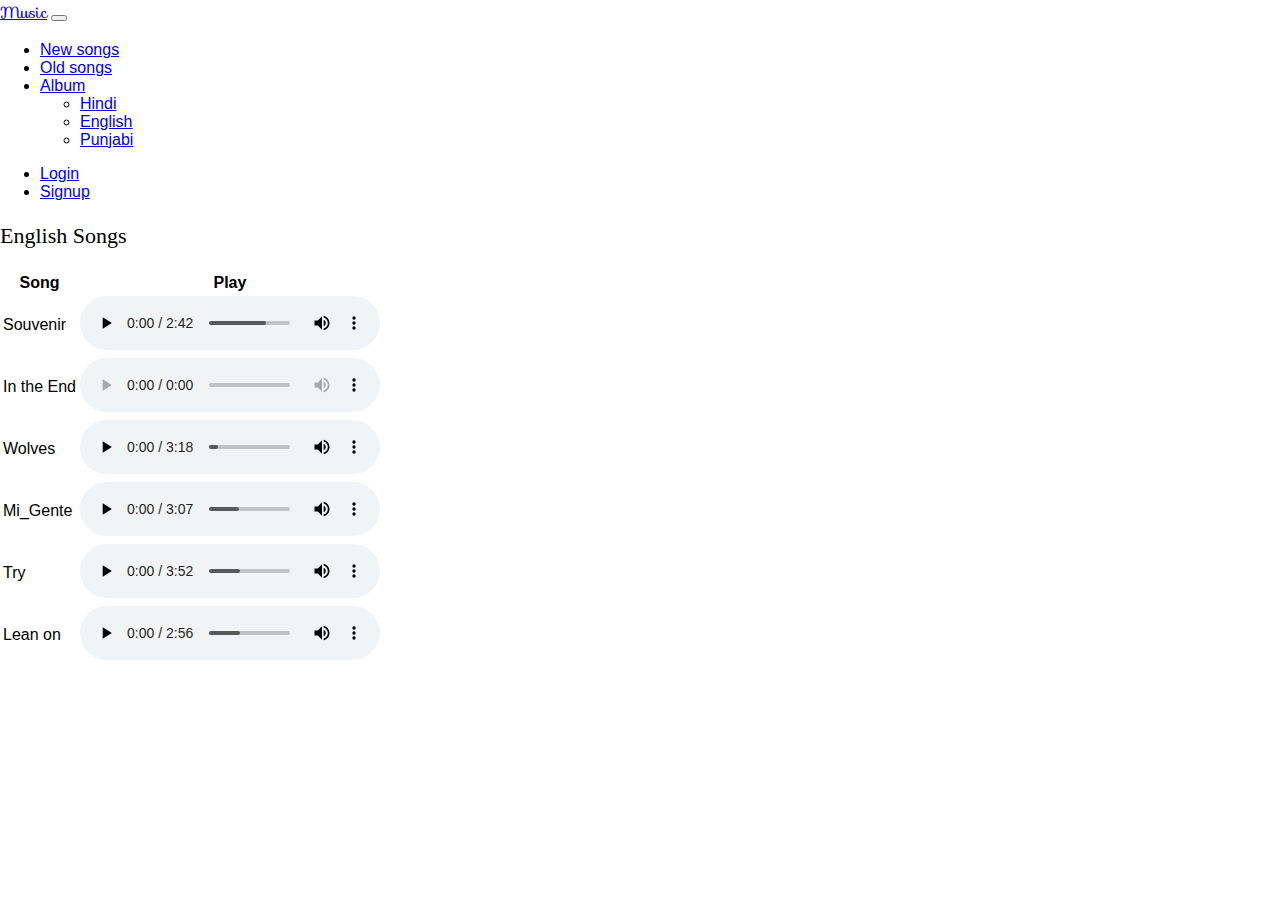
==== english.html @ 0f08a337 "first" ====
<!DOCTYPE html>
<html lang="en">

<head>
    <meta charset="UTF-8" />
    <meta http-equiv="X-UA-Compatible" content="IE=edge" />
    <meta name="viewport" content="width=device-width, initial-scale=1.0" />
    <title>English Music</title>

    <link href="https://cdn.jsdelivr.net/npm/bootstrap@5.2.0-beta1/dist/css/bootstrap.min.css" rel="stylesheet"
        integrity="sha384-0evHe/X+R7YkIZDRvuzKMRqM+OrBnVFBL6DOitfPri4tjfHxaWutUpFmBp4vmVor" crossorigin="anonymous" />
    <link href='https://fonts.googleapis.com/css?family=Sofia' rel='stylesheet'>
    <script src="https://cdn.jsdelivr.net/npm/bootstrap@5.2.0-beta1/dist/js/bootstrap.bundle.min.js"
        integrity="sha384-pprn3073KE6tl6bjs2QrFaJGz5/SUsLqktiwsUTF55Jfv3qYSDhgCecCxMW52nD2" crossorigin="anonymous">
    </script>
        <link rel="stylesheet" href="music/style.css">

</head>

<body class="bg-dark bg-dark img-fluid bgImg" onload="musicList()">
    <nav class="navbar navbar-expand-lg bg-dark">
        <div class="container-fluid">
            <a class="navbar-brand text-danger" style=" font-family: 'Sofia';" href="index.html">Music</a>
            <button class="navbar-toggler" type="button" data-bs-toggle="collapse" data-bs-target="#navTop"
                aria-controls="navTop" aria-expanded="false" aria-label="Toggle navigation">
                <span class="navbar-toggler-icon"></span>
            </button>
            <div class="collapse navbar-collapse" id="navTop">
                <ul class="navbar-nav me-auto mb-2 mb-lg-0">
                    <li class="nav-item">
                        <a class="nav-link fs-6 text-light" href="new.html">New songs</a>
                    </li>
                    <li class="nav-item">
                        <a class="nav-link fs-6 text-light" href="old.html">Old songs</a>
                    </li>
                    <li class="nav-item dropdown">
                        <a class="nav-link dropdown-toggle text-white" href="#" id="navbarDropdown" role="button"
                            data-bs-toggle="dropdown" aria-expanded="false">
                            Album
                        </a>
                        <ul class="dropdown-menu " aria-labelledby="navbarDropdown">
                            <li><a class="dropdown-item" href="hindi.html">Hindi</a></li>
                            <li><a class="dropdown-item" href="english.html">English</a></li>
                            <li><a class="dropdown-item" href="punjabi.html">Punjabi</a></li>
                        </ul>
                    </li>
                </ul>
                <ul class="d-flex">
                    <li class="nav-item mx-3">
                        <a class="nav-link text-light" aria-current="page" href="login.html">Login</a>
                    </li>
                    <li class="nav-item">
                        <a class="nav-link text-light" href="signup.html">Signup</a>
                    </li>
                </ul>
                <!-- <form class="d-flex" role="search">
                    <input class="form-control me-2" type="search" placeholder="Search" aria-label="Search">
                    <button class="btn btn-outline-success" type="submit">Search</button>
                </form> -->
            </div>
        </div>
    </nav>

    <div class="text-white">
        <p style="font-family: 'Great Vibes';font-size: 22px;" class="ms-3">English Songs</h3>
            <table class="table text-white mx-5 my-5 table-borderless">
                <thead>
                    <tr>
                        <th scope="col">Song</th>
                        <th scope="col">Play</th>
                    </tr>
                </thead>
                <tbody class="text-white">
                    <tr>
                        <td>Souvenir</td>
                        <td><audio controls>
                                <source
                                    src="music/songs/Selena_Gomez_-_Souvenir-MPOSA.CO.ZA.mp3"
                                    type="audio/mpeg"></audio></td>
                    </tr>
                    <tr>
                        <td>In the End</td>
                        <td><audio controls>
                                <source src="music/songs/Linkin Park - In the End.mp3" type="audio/mpeg"></audio></td>
                    </tr>
                    <tr>
                        <td>Wolves</td>
                        <td><audio controls>
                                <source src="music/songs/Selena Gomez & Marshmello  - Wolves (DawnFoxes.com).mp3" type="audio/mpeg"></audio></td>
                    </tr>
                    <tr>
                        <td>Mi_Gente</td>
                        <td><audio controls>
                                <source src="music/songs/Mi_Gente_-_www.musiqmaza.com_-_128Kbps.mp3" type="audio/mpeg"></audio></td>
                    </tr>
                    <tr>
                        <td>Try</td>
                        <td><audio controls>
                                <source src="music/songs/Colbie-Caillat-Try-via-Naijafinix.com_.mp3" type="audio/mpeg"></audio></td>
                    </tr>
                    <tr>
                        <td>Lean on</td>
                        <td><audio controls>
                                <source src="music/songs/Lean On (feat. MO n DJ Snake) Major Lazer 190kbps(Wap786.CoM).mp3" type="audio/mpeg"></audio></td>
                    </tr>
                   </tbody>
            </table>
    </div>
</body>

</html>
---- music/style.css ----
html {
    height: 100%;
}

body {
    margin: 0;
    padding: 0;
    font-family: 'Arial', sans-serif;
    background: linear-gradient(#141e30, #243b55);
}

.bgImg {
    background-image: url("./background.jpg");
    max-width: 100%;
    max-height: 100%;
    /* Full height */
    /* height: 100%; */
    /* background-position: center; */
    background-repeat: no-repeat;
    background-size: cover;
    margin-top: 0px;
    /* z-index: 0; */
}

.login-box {
    position: absolute;
    top: 50%;
    left: 50%;
    width: 400px;
    padding: 40px;
    transform: translate(-50%, -50%);
    background: rgba(0, 0, 0, .5);
    box-sizing: border-box;
    box-shadow: 0 15px 25px rgba(0, 0, 0, .6);
    border-radius: 10px;
}

.login-box h2 {
    margin: 0 0 30px;
    padding: 0;
    color: #F1EEE6;
    text-align: center;
}

.login-box .user-box {
    position: relative;
}

.login-box .user-box input {
    width: 100%;
    padding: 10px 0;
    font-size: 16px;
    color: #F1EEE6;
    margin-bottom: 30px;
    border: none;
    border-bottom: 1px solid #F1EEE6;
    outline: none;
    background: transparent;
}

.login-box .user-box label {
    position: absolute;
    top: 0;
    left: 0;
    padding: 10px 0;
    font-size: 16px;
    color: #F1EEE6;
    pointer-events: none;
    transition: .5s;
}

.login-box .user-box input:focus~label,
.login-box .user-box input:valid~label {
    top: -20px;
    left: 0px;
    color: #03E9F4;
    font-size: 12px;
}


.login-box form a {
    position: relative;
    display: inline-block;
    padding: 10px 20px;
    color: #03E9F4;
    font-size: 16px;
    text-decoration: none;
    text-transform: uppercase;
    overflow: hidden;
    transition: .5s;
    margin-top: 40px;
    letter-spacing: 4px;
}

.login-box form a:hover {
    background: #03E9F4;
    color: #F1EEE6;
    border-radius: 5px;
    box-shadow: 0 0 5px #03E9F4,
        0 0 25px #03E9F4,
        0 0 50px #03E9F4,
        0 0 100px #03E9F4;
}

.login-box a span {
    position: absolute;
    display: block;
}

.login-box a span:nth-child(1) {
    top: 0;
    left: -100%;
    width: 100%;
    height: 2px;
    background: linear-gradient(90deg, transparent, #03e9f4);
    animation: btn-anim1 1s linear infinite;
}

@keyframes btn-anim1 {
    0% {
        left: -100%;
    }

    50%,
    100% {
        left: 100%;
    }
}

.login-box span:nth-child(2) {
    top: -100%;
    right: 0;
    width: 2px;
    height: 100%;
    background: linear-gradient(180deg, transparent, #03E9F4);
    animation: btn-anim2 1s linear infinite;
    animation-delay: .25s;
}

@keyframes btn-anim2 {
    0% {
        top: -100%;
    }

    50%,
    100% {
        top: 100%;
    }
}

.login-box span:nth-child(3) {
    bottom: 0;
    height: -100%;
    width: 100%;
    height: 2px;
    background: linear-gradient(270deg, transparent, #03E9F4);
    animation: btn-anim3 1s linear infinite;
    animation-delay: .5s;
}

@keyframes btn-anim3 {
    0% {
        right: -100%;
    }

    50%,
    100% {
        right: 100%;
    }
}

.login-box span:nth-child(4) {
    bottom: -100%;
    left: 0;
    width: 2px;
    height: 100%;
    background: linear-gradient(360deg, transparent, #30E9F4);
    animation: btn-anim4 1s linear infinite;
    animation-delay: .75s;
}

@keyframes btn-anim4 {
    0% {
        bottom: -100%;
    }

    50%,
    100% {
        bottom: 100%;
    }
}
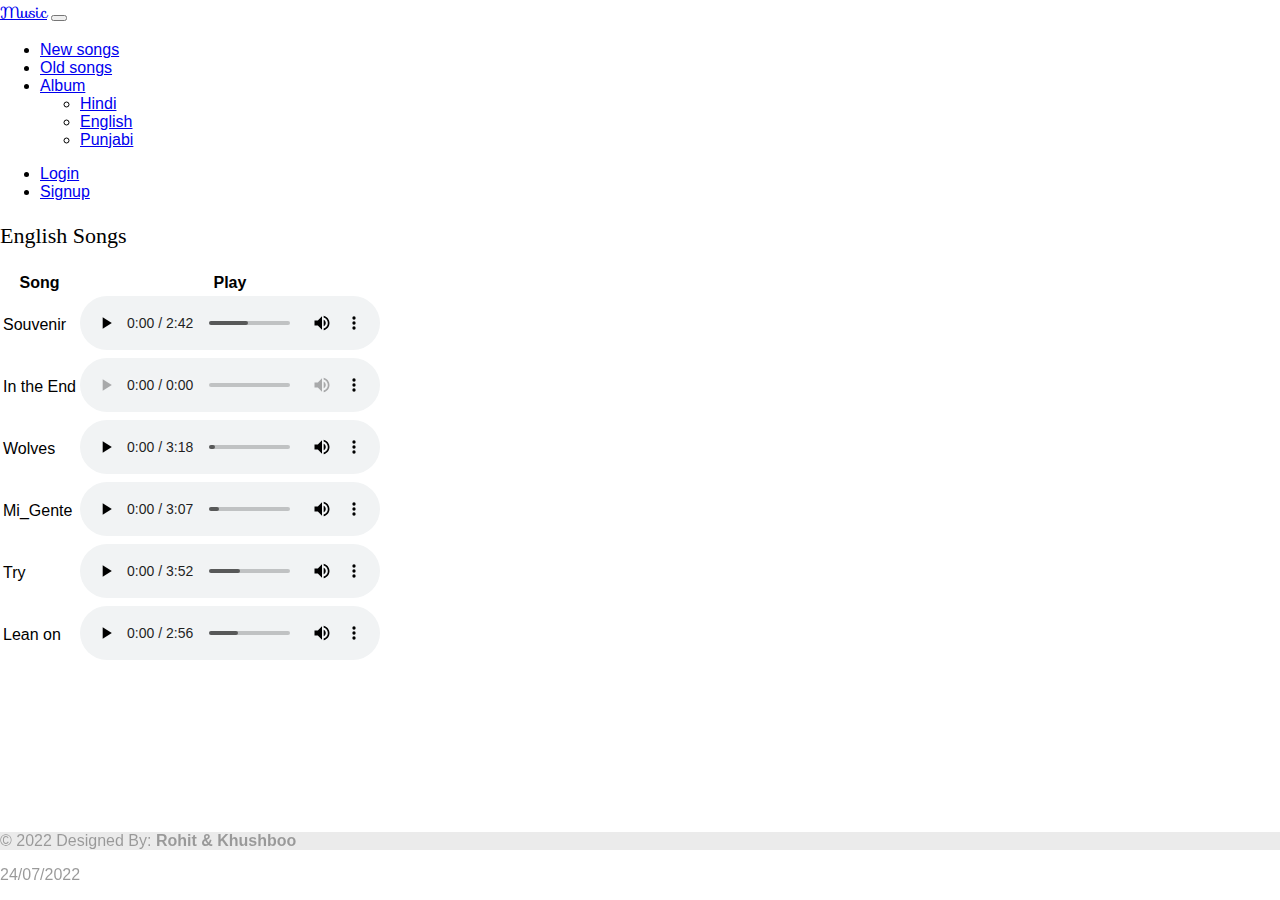
==== commit 5b8c3b9c: "add footer" ====
--- a/english.html
+++ b/english.html
@@ -13,7 +13,7 @@
     <script src="https://cdn.jsdelivr.net/npm/bootstrap@5.2.0-beta1/dist/js/bootstrap.bundle.min.js"
         integrity="sha384-pprn3073KE6tl6bjs2QrFaJGz5/SUsLqktiwsUTF55Jfv3qYSDhgCecCxMW52nD2" crossorigin="anonymous">
     </script>
-        <link rel="stylesheet" href="music/style.css">
+    <link rel="stylesheet" href="music/style.css">
 
 </head>
 
@@ -74,9 +74,8 @@
                     <tr>
                         <td>Souvenir</td>
                         <td><audio controls>
-                                <source
-                                    src="music/songs/Selena_Gomez_-_Souvenir-MPOSA.CO.ZA.mp3"
-                                    type="audio/mpeg"></audio></td>
+                                <source src="music/songs/Selena_Gomez_-_Souvenir-MPOSA.CO.ZA.mp3" type="audio/mpeg">
+                                </audio></td>
                     </tr>
                     <tr>
                         <td>In the End</td>
@@ -86,26 +85,43 @@
                     <tr>
                         <td>Wolves</td>
                         <td><audio controls>
-                                <source src="music/songs/Selena Gomez & Marshmello  - Wolves (DawnFoxes.com).mp3" type="audio/mpeg"></audio></td>
+                                <source src="music/songs/Selena Gomez & Marshmello  - Wolves (DawnFoxes.com).mp3"
+                                    type="audio/mpeg"></audio></td>
                     </tr>
                     <tr>
                         <td>Mi_Gente</td>
                         <td><audio controls>
-                                <source src="music/songs/Mi_Gente_-_www.musiqmaza.com_-_128Kbps.mp3" type="audio/mpeg"></audio></td>
+                                <source src="music/songs/Mi_Gente_-_www.musiqmaza.com_-_128Kbps.mp3" type="audio/mpeg">
+                                </audio></td>
                     </tr>
                     <tr>
                         <td>Try</td>
                         <td><audio controls>
-                                <source src="music/songs/Colbie-Caillat-Try-via-Naijafinix.com_.mp3" type="audio/mpeg"></audio></td>
+                                <source src="music/songs/Colbie-Caillat-Try-via-Naijafinix.com_.mp3" type="audio/mpeg">
+                                </audio></td>
                     </tr>
                     <tr>
                         <td>Lean on</td>
                         <td><audio controls>
-                                <source src="music/songs/Lean On (feat. MO n DJ Snake) Major Lazer 190kbps(Wap786.CoM).mp3" type="audio/mpeg"></audio></td>
+                                <source
+                                    src="music/songs/Lean On (feat. MO n DJ Snake) Major Lazer 190kbps(Wap786.CoM).mp3"
+                                    type="audio/mpeg"></audio></td>
                     </tr>
-                   </tbody>
+                </tbody>
             </table>
     </div>
+    <footer class="bg-dark text-white text-center text-lg-start row" style="position: fixed;
+    bottom: 0;
+    width: 100%; opacity: 0.4;">
+        <!-- Design -->
+        <div class="p-3 text-end col-md-6" style="background-color: rgba(0, 0, 0, 0.2);">© 2022 Designed By: <b>Rohit &
+                Khushboo</b>
+        </div>
+        <p class="col-md-6 text-end mt-3">
+            24/07/2022
+        </p>
+        <!-- Design -->
+    </footer>
 </body>
 
 </html>